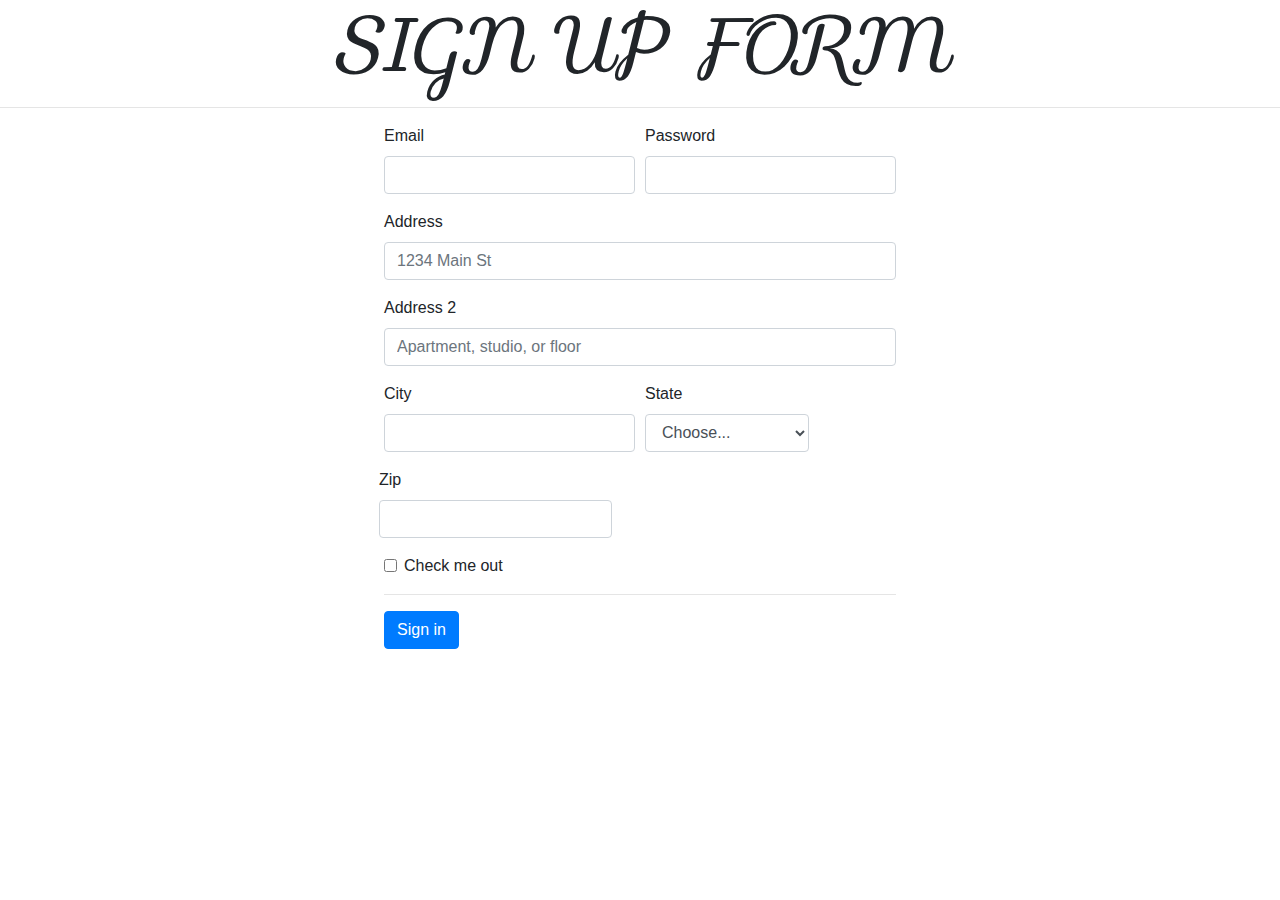
==== signup.html @ f9759a43 "Add files via upload" ====
<html>
<!--sign up-->
<head>
     <!-- CSS only -->
<link rel="stylesheet" href="https://stackpath.bootstrapcdn.com/bootstrap/4.5.2/css/bootstrap.min.css" integrity="sha384-JcKb8q3iqJ61gNV9KGb8thSsNjpSL0n8PARn9HuZOnIxN0hoP+VmmDGMN5t9UJ0Z" crossorigin="anonymous">
<link rel="stylesheet" href="https://fonts.googleapis.com/css?family=Sofia">
<!-- JS, Popper.js, and jQuery -->
<script src="https://code.jquery.com/jquery-3.5.1.slim.min.js" integrity="sha384-DfXdz2htPH0lsSSs5nCTpuj/zy4C+OGpamoFVy38MVBnE+IbbVYUew+OrCXaRkfj" crossorigin="anonymous"></script>
<script src="https://cdn.jsdelivr.net/npm/popper.js@1.16.1/dist/umd/popper.min.js" integrity="sha384-9/reFTGAW83EW2RDu2S0VKaIzap3H66lZH81PoYlFhbGU+6BZp6G7niu735Sk7lN" crossorigin="anonymous"></script>
<script src="https://stackpath.bootstrapcdn.com/bootstrap/4.5.2/js/bootstrap.min.js" integrity="sha384-B4gt1jrGC7Jh4AgTPSdUtOBvfO8shuf57BaghqFfPlYxofvL8/KUEfYiJOMMV+rV" crossorigin="anonymous"></script>
</head>
<style>
  .h6{
       font-size: 2cm;
       font-family: "sofia";
       font-style: italic;
       text-align: center;
         
</style>
<body  >
  <script>
    function n(){
      var input=document.getElementById("inputEmail4");
      alert(input);
    }
  </script>
    <h6 class="h6">SIGN UP FORM</h6>
    <hr>
    <div  >
    <form    style="width: 40%; margin: auto; background-color: white;  ">
        <div class="form-row">
          <div class="form-group col-md-6">
            <label for="inputEmail4">Email</label>
            <input type="text" class="form-control" id="inputEmail4">
          </div>
          <div class="form-group col-md-6">
            <label for="inputPassword4">Password</label>
            <input type="password" class="form-control" id="inputPassword4">
          </div>
        </div>
        <div class="form-group">
          <label for="inputAddress">Address</label>
          <input type="text" class="form-control" id="inputAddress" placeholder="1234 Main St">
        </div>
        <div class="form-group">
          <label for="inputAddress2">Address 2</label>
          <input type="text" class="form-control" id="inputAddress2" placeholder="Apartment, studio, or floor">
        </div>
        <div class="form-row">
          <div class="form-group col-md-6">
            <label for="inputCity">City</label>
            <input type="text" class="form-control" id="inputCity">
          </div>
          <div class="form-group col-md-4">
            <label for="inputState">State</label>
            <select id="inputState" class="form-control">
              <option selected>Choose...</option>
              <option>...</option>
            </select>
          </div>
          </div>
          <div class="form-row"> 
          <div class="form-group ">
            <label for="inputZip">Zip</label>
            <input type="text" class="form-control" id="inputZip">
          </div>
        </div>
        <div class="form-group">
          <div class="form-check">
            <input class="form-check-input" type="checkbox" id="gridCheck">
            <label class="form-check-label" for="gridCheck">
              Check me out
            </label>
          </div>
        </div><hr>
        <button type="submit" class="btn btn-primary" onclick="n()"><a href="pr.html" style="color: white;" id>Sign in</a></button>
      </form></div>
</body>
  </html>
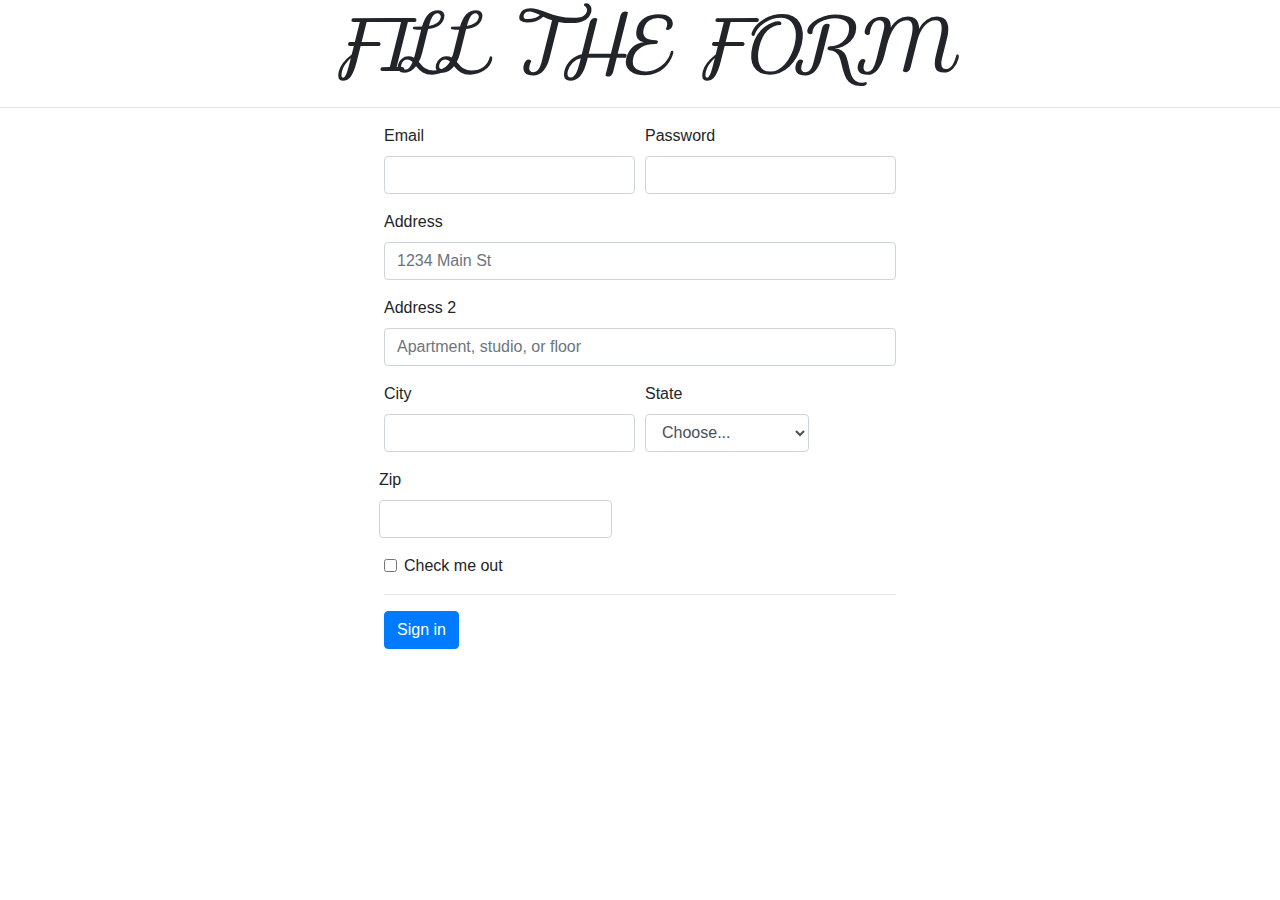
==== commit 4d5784a9: "Update signup.html" ====
--- a/signup.html
+++ b/signup.html
@@ -21,10 +21,10 @@
   <script>
     function n(){
       var input=document.getElementById("inputEmail4");
-      alert(input);
+      alert("Product Purchased");
     }
   </script>
-    <h6 class="h6">SIGN UP FORM</h6>
+    <h6 class="h6">FILL THE FORM</h6>
     <hr>
     <div  >
     <form    style="width: 40%; margin: auto; background-color: white;  ">
@@ -73,7 +73,7 @@
             </label>
           </div>
         </div><hr>
-        <button type="submit" class="btn btn-primary" onclick="n()"><a href="pr.html" style="color: white;" id>Sign in</a></button>
+        <button type="submit" class="btn btn-primary" onclick="n()"><a href="index.html" style="color: white;" id>Sign in</a></button>
       </form></div>
 </body>
-  </html>+  </html>
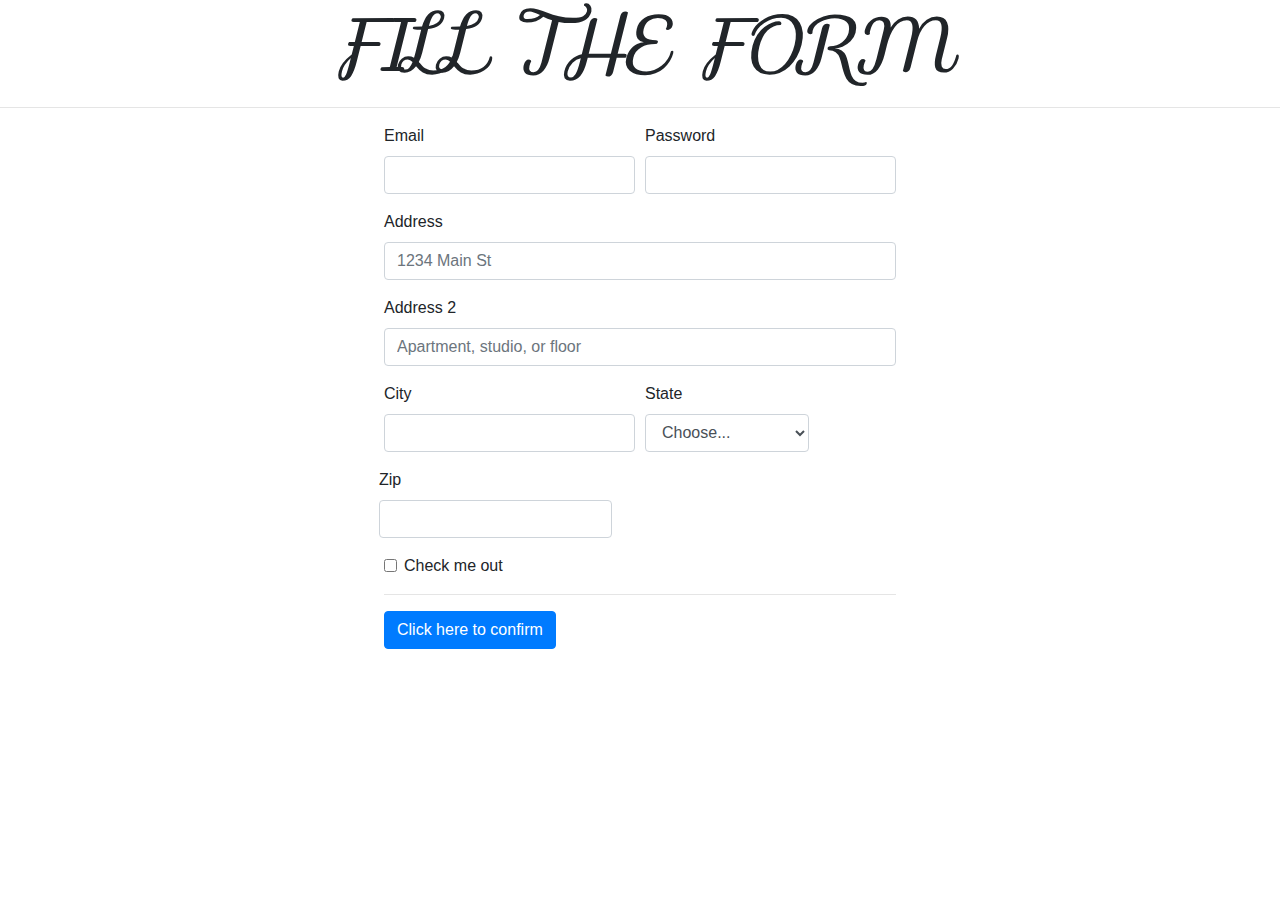
==== commit b8a39428: "Update signup.html" ====
--- a/signup.html
+++ b/signup.html
@@ -8,7 +8,10 @@
 <script src="https://code.jquery.com/jquery-3.5.1.slim.min.js" integrity="sha384-DfXdz2htPH0lsSSs5nCTpuj/zy4C+OGpamoFVy38MVBnE+IbbVYUew+OrCXaRkfj" crossorigin="anonymous"></script>
 <script src="https://cdn.jsdelivr.net/npm/popper.js@1.16.1/dist/umd/popper.min.js" integrity="sha384-9/reFTGAW83EW2RDu2S0VKaIzap3H66lZH81PoYlFhbGU+6BZp6G7niu735Sk7lN" crossorigin="anonymous"></script>
 <script src="https://stackpath.bootstrapcdn.com/bootstrap/4.5.2/js/bootstrap.min.js" integrity="sha384-B4gt1jrGC7Jh4AgTPSdUtOBvfO8shuf57BaghqFfPlYxofvL8/KUEfYiJOMMV+rV" crossorigin="anonymous"></script>
-</head>
+ <meta name="google-signin-scope" content="profile email">
+    <meta name="google-signin-client_id" content="845917888471-l51jbtnm9m5smkv13d0nlgrqmpp1ijs0.apps.googleusercontent.com">
+    <script src="https://apis.google.com/js/platform.js" async defer></script>
+     </head>
 <style>
   .h6{
        font-size: 2cm;
@@ -55,7 +58,14 @@
             <label for="inputState">State</label>
             <select id="inputState" class="form-control">
               <option selected>Choose...</option>
-              <option>...</option>
+              <option></option>
+                 <option>Karnataka</option>
+                 <option>Andra Pradesh</option>
+                 <option>Tamil nadu</option>
+                 <option>Kerala</option>
+                 <option>Maharashtra</option>
+                 <option>Goa</option>
+                 <option>Telangana</option> 
             </select>
           </div>
           </div>
@@ -73,7 +83,8 @@
             </label>
           </div>
         </div><hr>
-        <button type="submit" class="btn btn-primary" onclick="n()"><a href="index.html" style="color: white;" id>Sign in</a></button>
+        <button type="submit" class="btn btn-primary" onclick="n()"><a href="index.html" style="color: white;" id>Click here to confirm</a></button>
       </form></div>
+      
 </body>
   </html>
